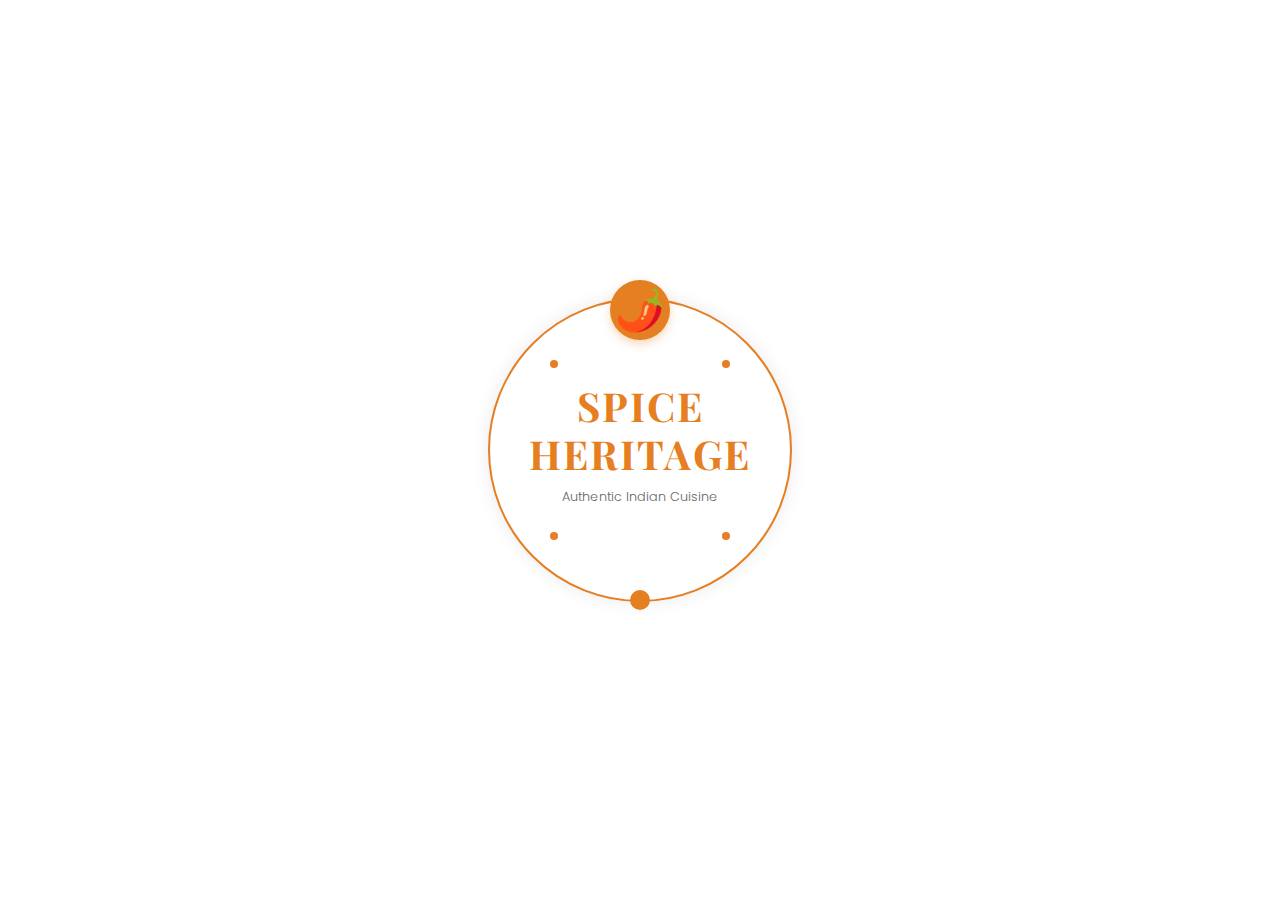
==== logo.html @ 25cc6f58 "inital commit" ====
<!DOCTYPE html>
<html lang="en">
<head>
    <meta charset="UTF-8">
    <meta name="viewport" content="width=device-width, initial-scale=1.0">
    <title>Spice Heritage Logo</title>
    <style>
        body {
            margin: 0;
            padding: 0;
            display: flex;
            justify-content: center;
            align-items: center;
            min-height: 100vh;
            background: #fff;
        }

        .logo-container {
            width: 300px;
            height: 300px;
            position: relative;
            display: flex;
            justify-content: center;
            align-items: center;
            background: #fff;
            border-radius: 50%;
            box-shadow: 0 0 20px rgba(0,0,0,0.1);
        }

        .logo {
            position: relative;
            text-align: center;
            color: #e67e22;
            font-family: 'Playfair Display', serif;
        }

        .logo-text {
            font-size: 2.5em;
            font-weight: 700;
            margin: 0;
            line-height: 1.2;
            text-transform: uppercase;
            letter-spacing: 2px;
        }

        .tagline {
            font-size: 0.8em;
            color: #666;
            margin-top: 10px;
            font-family: 'Poppins', sans-serif;
            font-weight: 300;
        }

        .spice-icon {
            position: absolute;
            top: -20px;
            left: 50%;
            transform: translateX(-50%);
            width: 60px;
            height: 60px;
            background: #e67e22;
            border-radius: 50%;
            display: flex;
            justify-content: center;
            align-items: center;
            color: #fff;
            font-size: 30px;
            box-shadow: 0 4px 10px rgba(230,126,34,0.3);
        }

        .spice-icon::before {
            content: '🌶️';
            font-size: 40px;
        }

        .decorative-circle {
            position: absolute;
            width: 100%;
            height: 100%;
            border: 2px solid #e67e22;
            border-radius: 50%;
            animation: rotate 20s linear infinite;
        }

        .decorative-circle::before,
        .decorative-circle::after {
            content: '';
            position: absolute;
            width: 20px;
            height: 20px;
            background: #e67e22;
            border-radius: 50%;
        }

        .decorative-circle::before {
            top: -10px;
            left: 50%;
            transform: translateX(-50%);
        }

        .decorative-circle::after {
            bottom: -10px;
            left: 50%;
            transform: translateX(-50%);
        }

        @keyframes rotate {
            from {
                transform: rotate(0deg);
            }
            to {
                transform: rotate(360deg);
            }
        }

        .spice-dots {
            position: absolute;
            width: 100%;
            height: 100%;
        }

        .spice-dot {
            position: absolute;
            width: 8px;
            height: 8px;
            background: #e67e22;
            border-radius: 50%;
        }

        .spice-dot:nth-child(1) { top: 20%; left: 20%; }
        .spice-dot:nth-child(2) { top: 20%; right: 20%; }
        .spice-dot:nth-child(3) { bottom: 20%; left: 20%; }
        .spice-dot:nth-child(4) { bottom: 20%; right: 20%; }
    </style>
    <link href="https://fonts.googleapis.com/css2?family=Playfair+Display:wght@400;700&family=Poppins:wght@300;400;500;600&display=swap" rel="stylesheet">
</head>
<body>
    <div class="logo-container">
        <div class="decorative-circle"></div>
        <div class="spice-dots">
            <div class="spice-dot"></div>
            <div class="spice-dot"></div>
            <div class="spice-dot"></div>
            <div class="spice-dot"></div>
        </div>
        <div class="spice-icon"></div>
        <div class="logo">
            <h1 class="logo-text">Spice<br>Heritage</h1>
            <p class="tagline">Authentic Indian Cuisine</p>
        </div>
    </div>
</body>
</html>
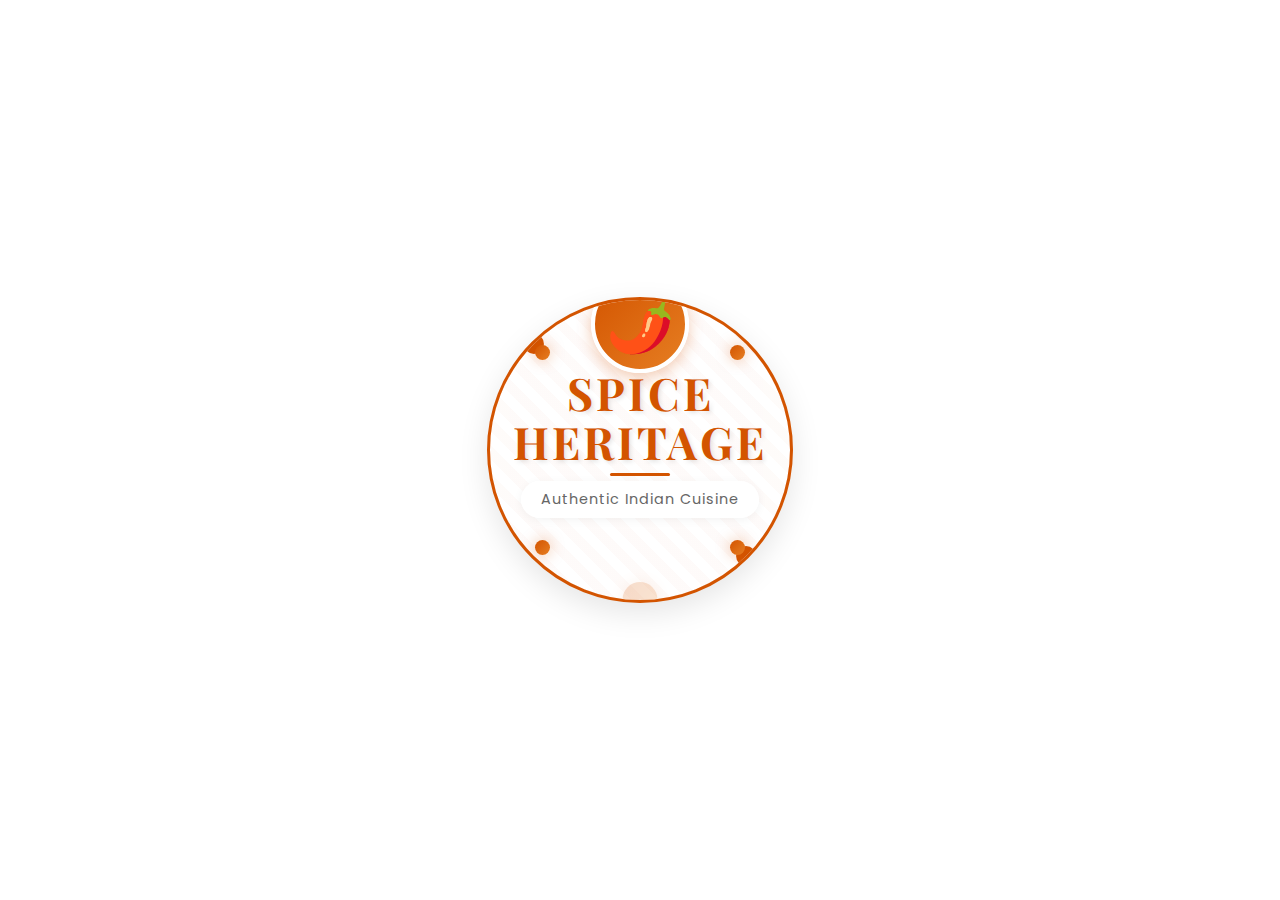
==== commit 3aa74c13: "chef update" ====
--- a/logo.html
+++ b/logo.html
@@ -24,82 +24,120 @@
             align-items: center;
             background: #fff;
             border-radius: 50%;
-            box-shadow: 0 0 20px rgba(0,0,0,0.1);
+            box-shadow: 0 10px 30px rgba(0,0,0,0.1);
+            border: 3px solid #d35400;
+            overflow: hidden;
+            transition: transform 0.3s ease;
+        }
+
+        .logo-container:hover {
+            transform: scale(1.02);
         }
 
         .logo {
             position: relative;
             text-align: center;
-            color: #e67e22;
+            color: #d35400;
             font-family: 'Playfair Display', serif;
+            z-index: 2;
+            padding: 20px;
         }
 
         .logo-text {
-            font-size: 2.5em;
+            font-size: 2.8em;
             font-weight: 700;
             margin: 0;
-            line-height: 1.2;
+            line-height: 1.1;
             text-transform: uppercase;
-            letter-spacing: 2px;
+            letter-spacing: 3px;
+            text-shadow: 2px 2px 4px rgba(0,0,0,0.1);
+            position: relative;
+        }
+
+        .logo-text::after {
+            content: '';
+            position: absolute;
+            bottom: -10px;
+            left: 50%;
+            transform: translateX(-50%);
+            width: 60px;
+            height: 3px;
+            background: #d35400;
+            border-radius: 2px;
         }
 
         .tagline {
-            font-size: 0.8em;
+            font-size: 0.9em;
             color: #666;
-            margin-top: 10px;
+            margin-top: 15px;
             font-family: 'Poppins', sans-serif;
-            font-weight: 300;
+            font-weight: 400;
+            background: rgba(255,255,255,0.95);
+            padding: 8px 20px;
+            border-radius: 25px;
+            display: inline-block;
+            box-shadow: 0 2px 10px rgba(0,0,0,0.05);
+            letter-spacing: 1px;
         }
 
         .spice-icon {
             position: absolute;
-            top: -20px;
-            left: 50%;
-            transform: translateX(-50%);
-            width: 60px;
-            height: 60px;
-            background: #e67e22;
+            top: -25px;
+            left: 50%;
+            transform: translateX(-50%);
+            width: 90px;
+            height: 90px;
+            background: linear-gradient(135deg, #d35400, #e67e22);
             border-radius: 50%;
             display: flex;
             justify-content: center;
             align-items: center;
             color: #fff;
-            font-size: 30px;
-            box-shadow: 0 4px 10px rgba(230,126,34,0.3);
+            font-size: 35px;
+            box-shadow: 0 5px 15px rgba(211,84,0,0.3);
+            border: 4px solid #fff;
+            z-index: 2;
+            transition: transform 0.3s ease;
+        }
+
+        .spice-icon:hover {
+            transform: translateX(-50%) scale(1.1);
         }
 
         .spice-icon::before {
             content: '🌶️';
-            font-size: 40px;
+            font-size: 55px;
         }
 
         .decorative-circle {
             position: absolute;
             width: 100%;
             height: 100%;
-            border: 2px solid #e67e22;
-            border-radius: 50%;
-            animation: rotate 20s linear infinite;
+            border: 2px solid #d35400;
+            border-radius: 50%;
+            animation: rotate 30s linear infinite;
+            opacity: 0.2;
         }
 
         .decorative-circle::before,
         .decorative-circle::after {
             content: '';
             position: absolute;
-            width: 20px;
-            height: 20px;
-            background: #e67e22;
-            border-radius: 50%;
+            width: 35px;
+            height: 35px;
+            background: linear-gradient(135deg, #d35400, #e67e22);
+            border-radius: 50%;
+            box-shadow: 0 0 15px rgba(211,84,0,0.4);
         }
 
         .decorative-circle::before {
-            top: -10px;
+            top: -17px;
             left: 50%;
             transform: translateX(-50%);
         }
 
         .decorative-circle::after {
-            bottom: -10px;
+            bottom: -17px;
             left: 50%;
             transform: translateX(-50%);
         }
@@ -121,22 +159,73 @@
 
         .spice-dot {
             position: absolute;
-            width: 8px;
-            height: 8px;
-            background: #e67e22;
-            border-radius: 50%;
-        }
-
-        .spice-dot:nth-child(1) { top: 20%; left: 20%; }
-        .spice-dot:nth-child(2) { top: 20%; right: 20%; }
-        .spice-dot:nth-child(3) { bottom: 20%; left: 20%; }
-        .spice-dot:nth-child(4) { bottom: 20%; right: 20%; }
+            width: 15px;
+            height: 15px;
+            background: linear-gradient(135deg, #d35400, #e67e22);
+            border-radius: 50%;
+            box-shadow: 0 0 15px rgba(211,84,0,0.4);
+            transition: transform 0.3s ease;
+        }
+
+        .spice-dot:nth-child(1) { top: 15%; left: 15%; }
+        .spice-dot:nth-child(2) { top: 15%; right: 15%; }
+        .spice-dot:nth-child(3) { bottom: 15%; left: 15%; }
+        .spice-dot:nth-child(4) { bottom: 15%; right: 15%; }
+
+        .spice-dot:hover {
+            transform: scale(1.2);
+        }
+
+        .background-pattern {
+            position: absolute;
+            width: 100%;
+            height: 100%;
+            background: repeating-linear-gradient(
+                45deg,
+                rgba(211,84,0,0.03) 0px,
+                rgba(211,84,0,0.03) 10px,
+                transparent 10px,
+                transparent 20px
+            );
+            opacity: 0.7;
+        }
+
+        .ornament {
+            position: absolute;
+            width: 100%;
+            height: 100%;
+            border: 1px solid rgba(211,84,0,0.1);
+            border-radius: 50%;
+            transform: rotate(45deg);
+        }
+
+        .ornament::before,
+        .ornament::after {
+            content: '';
+            position: absolute;
+            width: 20px;
+            height: 20px;
+            background: #d35400;
+            border-radius: 50%;
+            top: 50%;
+            transform: translateY(-50%);
+        }
+
+        .ornament::before {
+            left: -10px;
+        }
+
+        .ornament::after {
+            right: -10px;
+        }
     </style>
     <link href="https://fonts.googleapis.com/css2?family=Playfair+Display:wght@400;700&family=Poppins:wght@300;400;500;600&display=swap" rel="stylesheet">
 </head>
 <body>
     <div class="logo-container">
+        <div class="background-pattern"></div>
         <div class="decorative-circle"></div>
+        <div class="ornament"></div>
         <div class="spice-dots">
             <div class="spice-dot"></div>
             <div class="spice-dot"></div>
